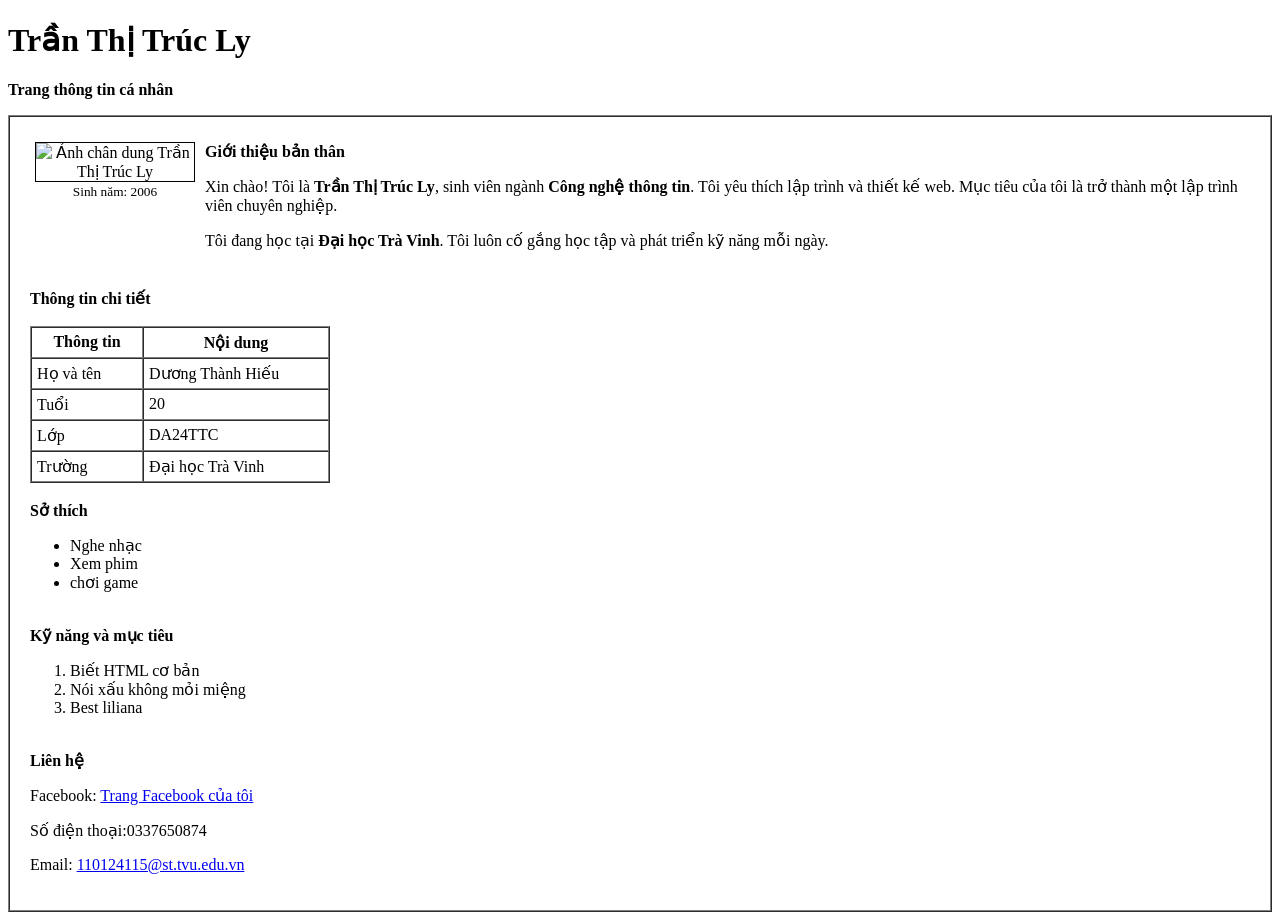
==== html/page1.html @ 40fa70da "Fix HTML structure and add alt attribute to image" ====
<!DOCTYPE html>
<html lang="vi">
<head>
    <meta charset="UTF-8">
    <title>Trang thông tin cá nhân - Trần Thị Trúc Ly</title>
</head>
<body>

    <h1 align="left">Trần Thị Trúc Ly</h1>
    <p align="left"><b>Trang thông tin cá nhân</b></p>

    <table border="1" cellspacing="0" cellpadding="20" width="100%">
        <tr>
            <td>
                
                <table border="0" cellspacing="0" cellpadding="5" width="100%">
                    <tr>
                        <td width="160" valign="top" align="center">
                            <img src="assets/images/avataly.jpg" 
                                  alt="Ảnh chân dung Trần Thị Trúc Ly" 
                                 width="150" 
                                 border="1">
                            <br>
                            <small>Sinh năm: 2006</small>
                        </td>
                        <td valign="top">
                            <b>Giới thiệu bản thân</b>
                            <p>Xin chào! Tôi là <b>Trần Thị Trúc Ly</b>, sinh viên ngành <b>Công nghệ thông tin</b>. Tôi yêu thích lập trình và thiết kế web. Mục tiêu của tôi là trở thành một lập trình viên chuyên nghiệp.</p>
                            <p>Tôi đang học tại <b>Đại học Trà Vinh</b>. Tôi luôn cố gắng học tập và phát triển kỹ năng mỗi ngày.</p>
                        </td>
                    </tr>
                </table>

                <br>

                <b>Thông tin chi tiết</b>
                <br><br>
                <table border="1" cellspacing="0" cellpadding="5" width="300">
                    <tr align="center">
                        <td width="100"><b>Thông tin</b></td>
                        <td><b>Nội dung</b></td>
                    </tr>
                    <tr>
                        <td>Họ và tên</td>
                        <td>Dương Thành Hiếu</td>
                    </tr>
                    <tr>
                        <td>Tuổi</td>
                        <td>20</td>
                    </tr>
                    <tr>
                        <td>Lớp</td>
                        <td>DA24TTC</td>
                    </tr>
                    <tr>
                        <td>Trường</td>
                        <td>Đại học Trà Vinh</td>
                    </tr>
                </table>

                <br>

                <b>Sở thích</b>
                <ul>
                    <li>Nghe nhạc</li>
                    <li>Xem phim</li>
                    <li>chơi game</li>
                </ul>

                <br>

                <b>Kỹ năng và mục tiêu</b>
                <ol>
                    <li>Biết HTML cơ bản</li>
                    <li>Nói xấu không mỏi miệng</li>
                    <li>Best liliana</li>
                </ol>
                <br>

                <b>Liên hệ</b>
                <p>Facebook: <a href="https://web.facebook.com/Trlydangyews1?mibextid=wwXIfr&rdid=w8PnuBdIBrxeKI2u&share_url=https%3A%2F%2Fweb.facebook.com%2Fshare%2F17aeY2PD66%2F%3Fmibextid%3DwwXIfr%26_rdc%3D1%26_rdr" target="_blank">Trang Facebook của tôi</a></p>
                <p>Số điện thoại:0337650874 </p>
                <p>Email: <a href="mailto:110124115@st.tvu.edu.vn">110124115@st.tvu.edu.vn</a></p>

            </td>
        </tr>
    </table>

</body>
</html>
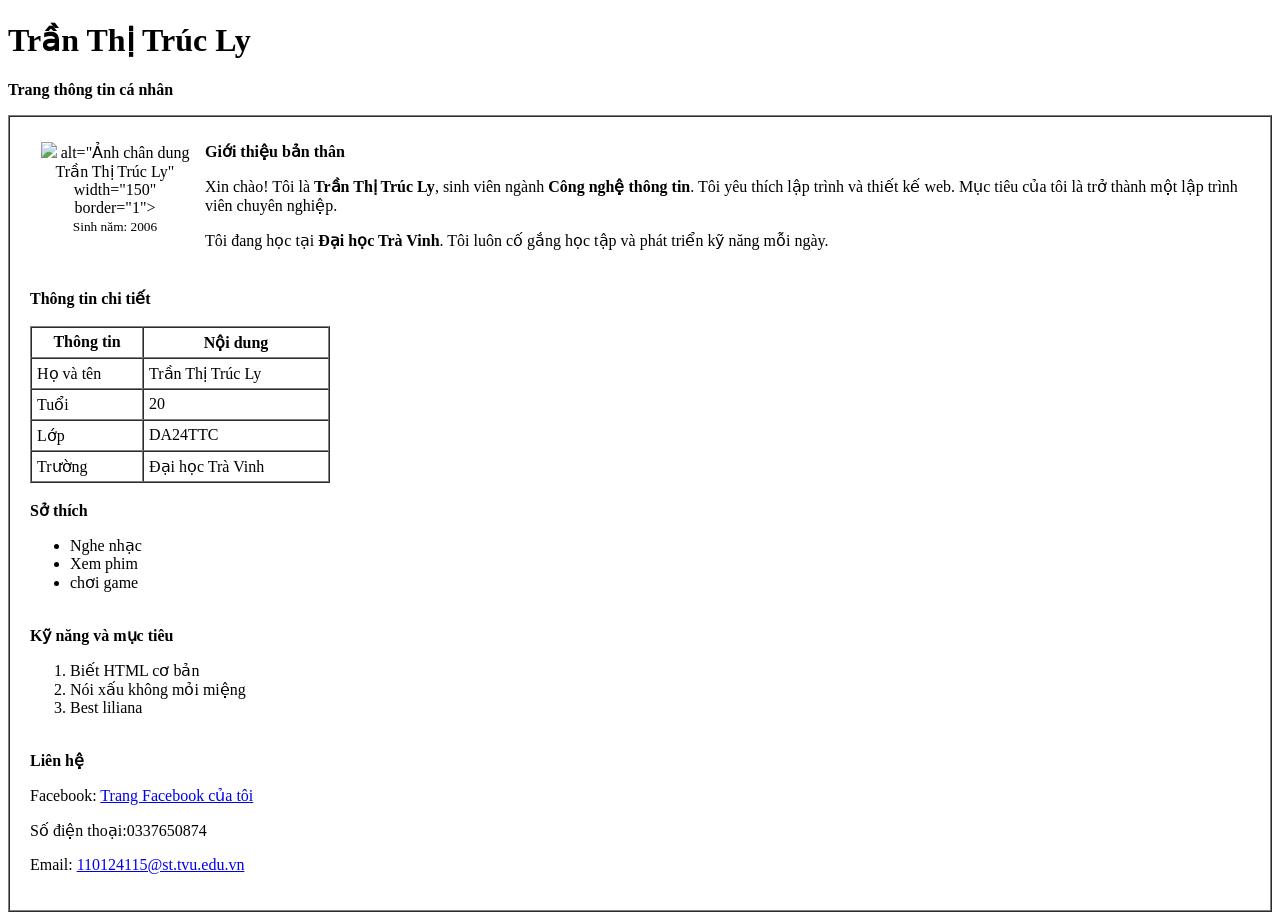
==== commit e557cdf6: "Fix HTML formatting and update personal information" ====
--- a/html/page1.html
+++ b/html/page1.html
@@ -16,7 +16,7 @@
                 <table border="0" cellspacing="0" cellpadding="5" width="100%">
                     <tr>
                         <td width="160" valign="top" align="center">
-                            <img src="assets/images/avataly.jpg" 
+                            <img src="assets/images/avataly.jpg">
                                   alt="Ảnh chân dung Trần Thị Trúc Ly" 
                                  width="150" 
                                  border="1">
@@ -42,7 +42,7 @@
                     </tr>
                     <tr>
                         <td>Họ và tên</td>
-                        <td>Dương Thành Hiếu</td>
+                        <td>Trần Thị Trúc Ly</td>
                     </tr>
                     <tr>
                         <td>Tuổi</td>
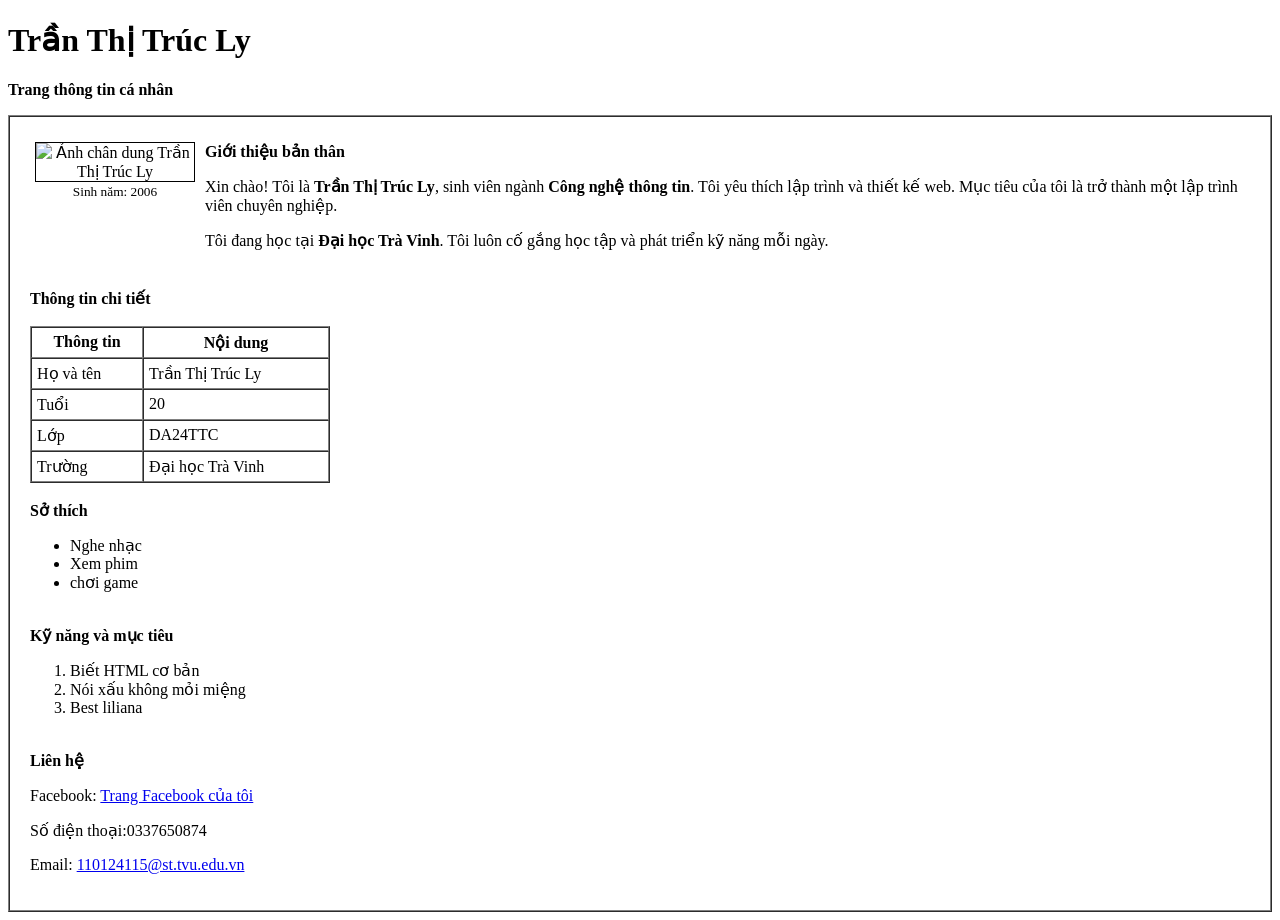
==== commit a6a48a84: "Fix HTML formatting and structure" ====
--- a/html/page1.html
+++ b/html/page1.html
@@ -16,7 +16,7 @@
                 <table border="0" cellspacing="0" cellpadding="5" width="100%">
                     <tr>
                         <td width="160" valign="top" align="center">
-                            <img src="assets/images/avataly.jpg">
+                            <img src="assets/images/avataly.jpg"
                                   alt="Ảnh chân dung Trần Thị Trúc Ly" 
                                  width="150" 
                                  border="1">
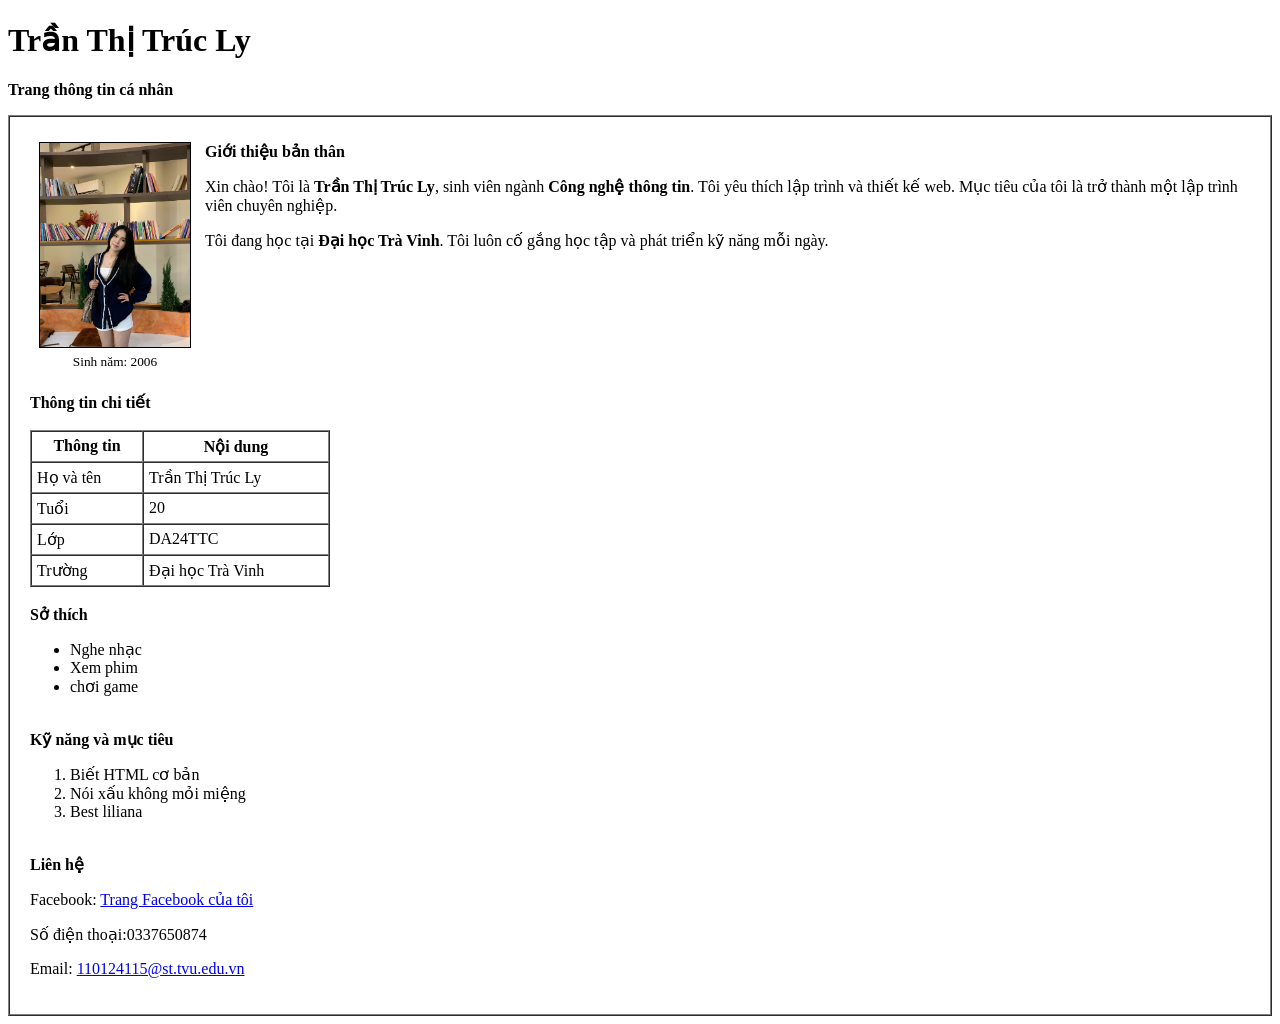
==== commit 49e8dc26: "Update page1.html" ====
--- a/html/page1.html
+++ b/html/page1.html
@@ -16,7 +16,7 @@
                 <table border="0" cellspacing="0" cellpadding="5" width="100%">
                     <tr>
                         <td width="160" valign="top" align="center">
-                            <img src="assets/images/avataly.jpg"
+                            <img src="/assets/images/avataly.jpg"
                                   alt="Ảnh chân dung Trần Thị Trúc Ly" 
                                  width="150" 
                                  border="1">
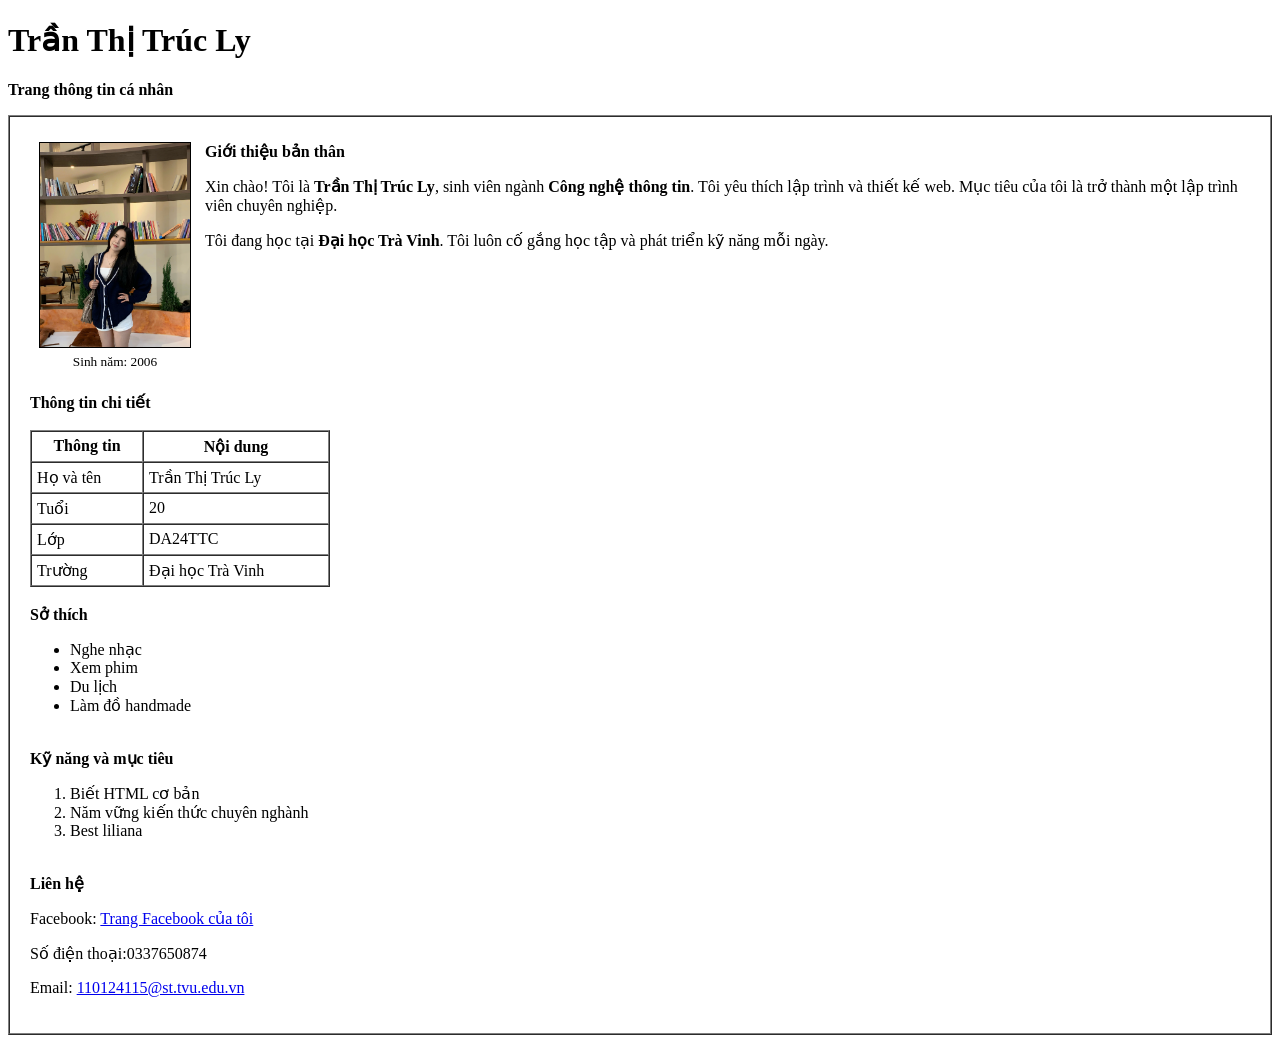
==== commit ca793844: "Revise personal details and hobbies in page1.html Updated personal information and interests in page" ====
--- a/html/page1.html
+++ b/html/page1.html
@@ -16,7 +16,7 @@
                 <table border="0" cellspacing="0" cellpadding="5" width="100%">
                     <tr>
                         <td width="160" valign="top" align="center">
-                            <img src="/assets/images/avataly.jpg"
+                            <img src="../assets/images/avataly.jpg"
                                   alt="Ảnh chân dung Trần Thị Trúc Ly" 
                                  width="150" 
                                  border="1">
@@ -64,7 +64,8 @@
                 <ul>
                     <li>Nghe nhạc</li>
                     <li>Xem phim</li>
-                    <li>chơi game</li>
+                    <li>Du lịch</li>
+                    <li>Làm đồ handmade</li>
                 </ul>
 
                 <br>
@@ -72,7 +73,7 @@
                 <b>Kỹ năng và mục tiêu</b>
                 <ol>
                     <li>Biết HTML cơ bản</li>
-                    <li>Nói xấu không mỏi miệng</li>
+                    <li>Năm vững kiến thức chuyên nghành</li>
                     <li>Best liliana</li>
                 </ol>
                 <br>
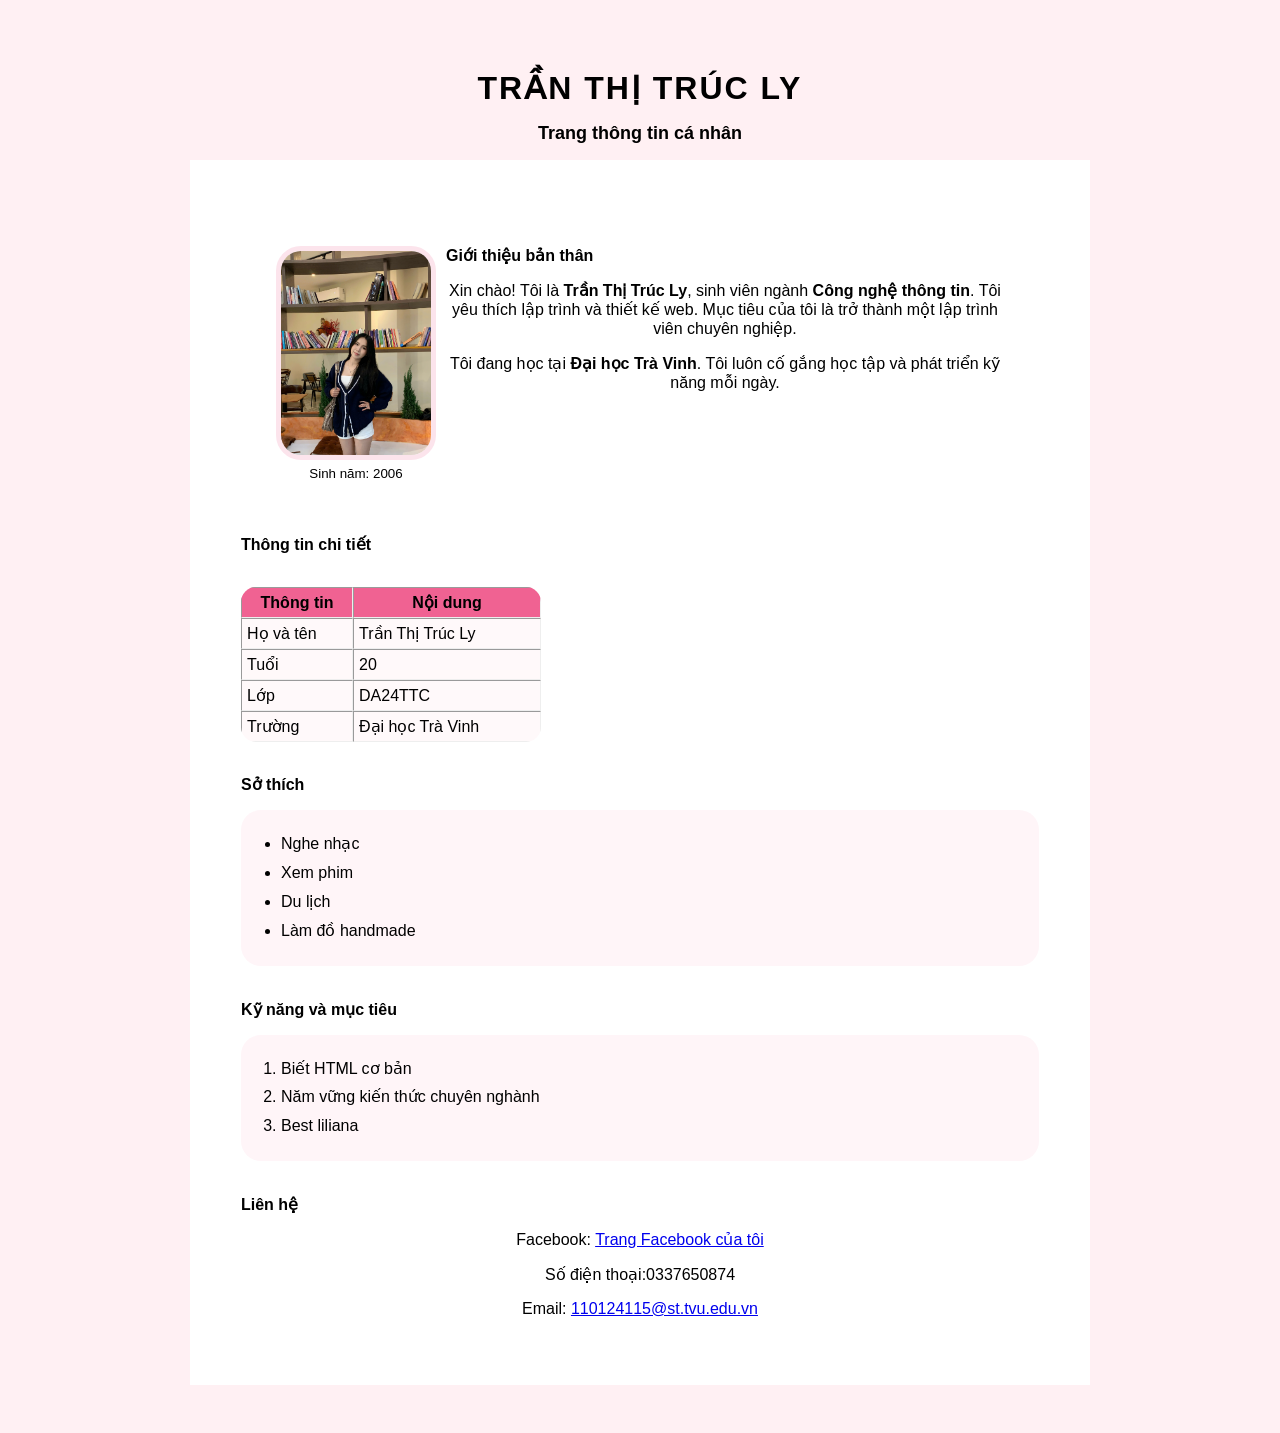
==== commit 3c2fcb44: "ly dep gai vua moi tai len" ====
--- a/html/page1.html
+++ b/html/page1.html
@@ -3,6 +3,7 @@
 <head>
     <meta charset="UTF-8">
     <title>Trang thông tin cá nhân - Trần Thị Trúc Ly</title>
+	<link rel="stylesheet" href="../css/style1.css">
 </head>
 <body>
 
--- a/css/style1.css
+++ b/css/style1.css
@@ -0,0 +1,60 @@
+body {
+    background-color: #fff0f3;
+    font-family:Arial, sans-serif;
+    padding: 40px 20px;
+}
+
+table[width="100%"] {
+    background-color: #ffffff;
+    border-radius: 0px;
+	border: 0px none transparent ! important;
+    max-width: 900px;
+    overflow: hidden;
+    padding: 30px;
+	margin: 0 auto;
+}
+
+img {
+    border-radius: 25px;
+    border: 5px solid #fce4ec !important;
+}
+
+h1 {
+    color: black; 
+    font-size: 32px;
+    text-transform: uppercase;
+    letter-spacing: 2px;
+    margin-bottom: 0;
+	text-align: center;
+}
+p {
+	text-align: center;
+}
+p[align="left"] b {
+    color: black;
+    font-size: 18px;
+	
+}
+
+table[width="300"] {
+    border: none !important;
+    background-color: #fff9fa;
+    border-radius: 15px;
+    overflow: hidden;
+    margin: 15px 0;
+}
+
+table[width="300"] tr:first-child {
+    background-color: #f06292; 
+    color: black;
+}
+
+
+ul, ol {
+    background: #fff5f8;
+    padding: 20px 40px;
+    border-radius: 20px;
+    line-height: 1.8;
+    color: black;
+
+}
